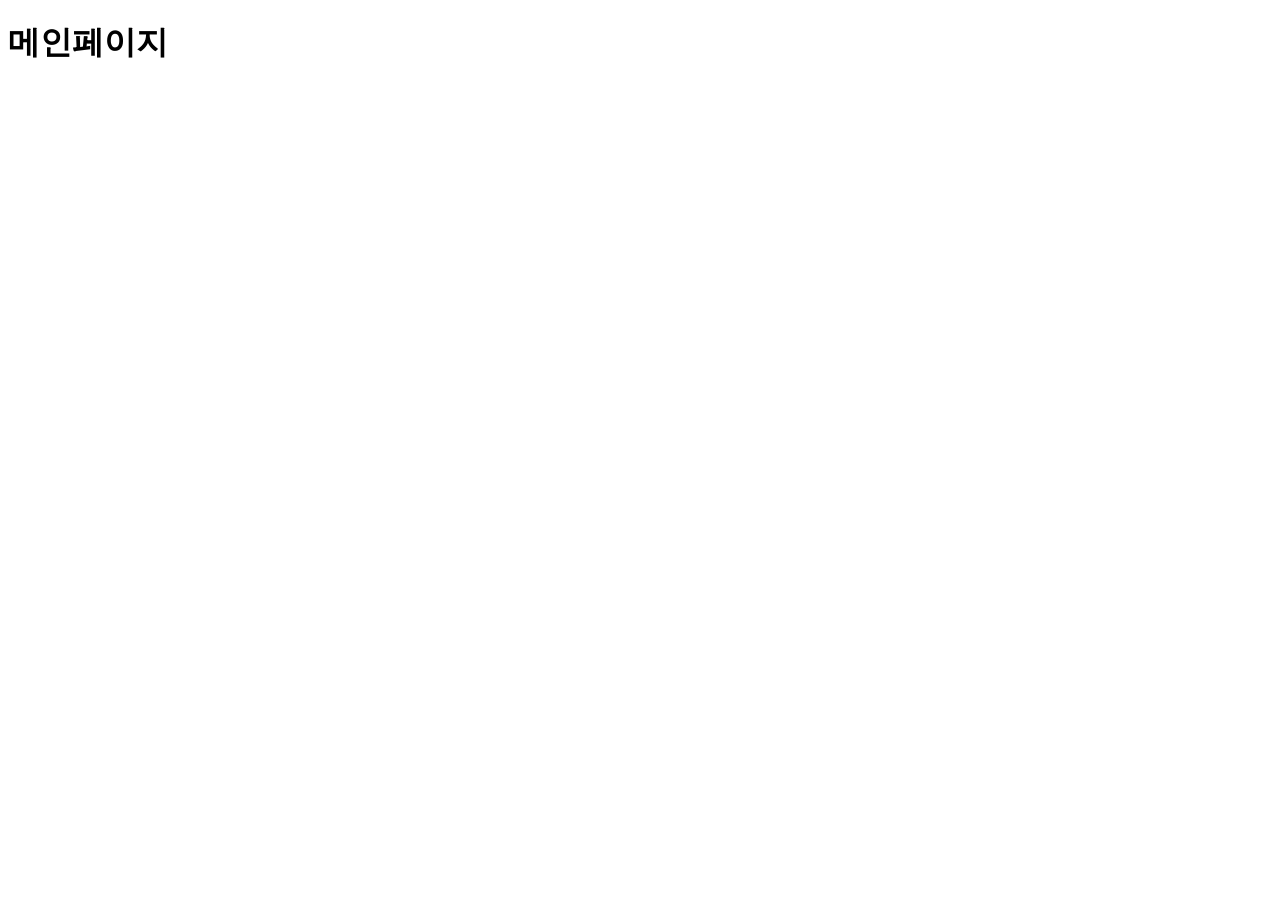
==== shopping/src/main/resources/templates/index.html @ 46ea2d85 "first commit" ====
<!DOCTYPE html>
<html lang="ko">
<head>
    <meta charset="UTF-8">
    <meta name="viewport" content="width=device-width, initial-scale=1.0">
    <title>메인페이지</title>
</head>
<body>
    <h1>메인페이지</h1>
</body>
</html>
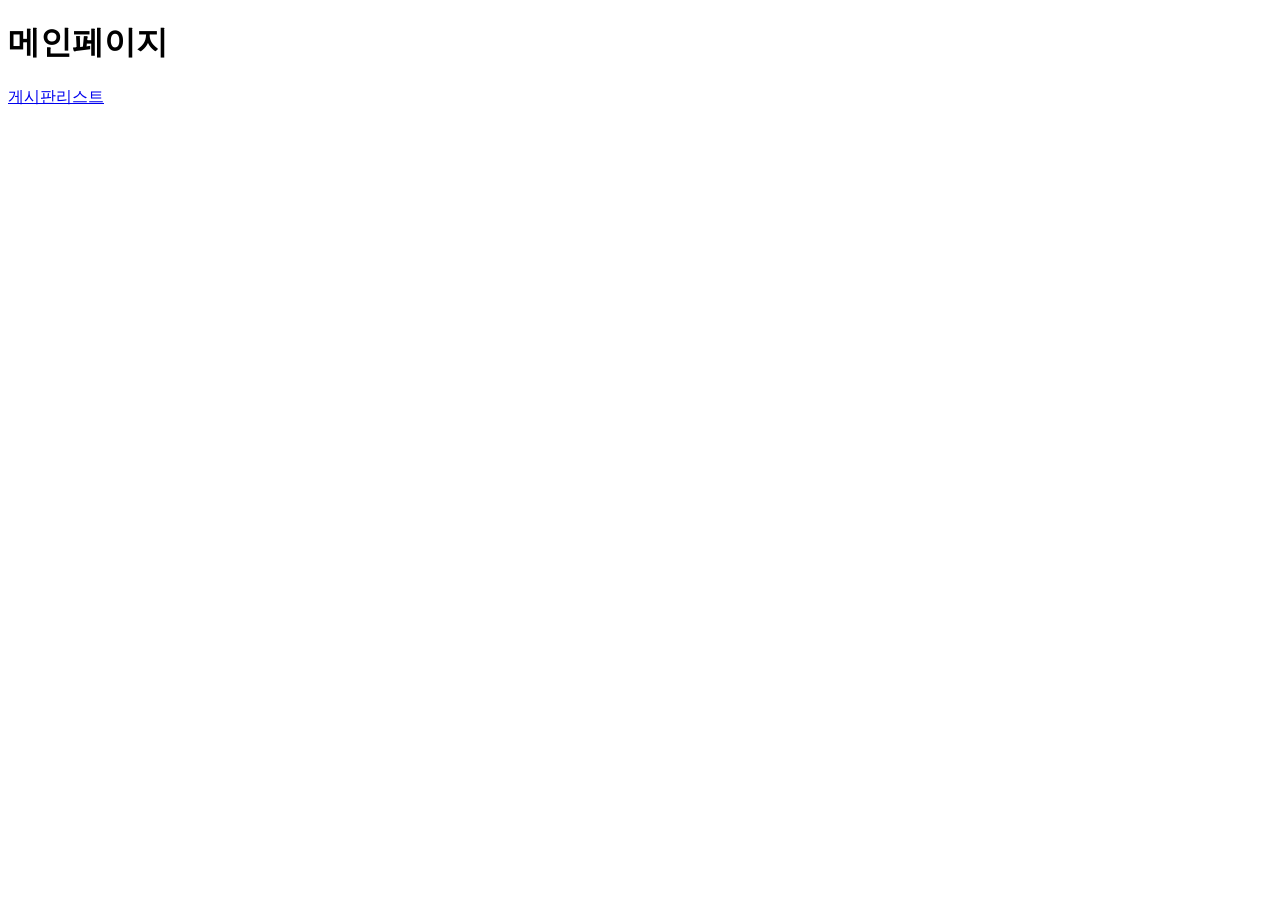
==== commit b6a55d71: "게시판 상세보기 및 수정 기능 구현, 관련 HTML 템플릿 수정" ====
--- a/shopping/src/main/resources/templates/index.html
+++ b/shopping/src/main/resources/templates/index.html
@@ -7,5 +7,6 @@
 </head>
 <body>
     <h1>메인페이지</h1>
+    <a href="/boards/list">게시판리스트</a>
 </body>
 </html>
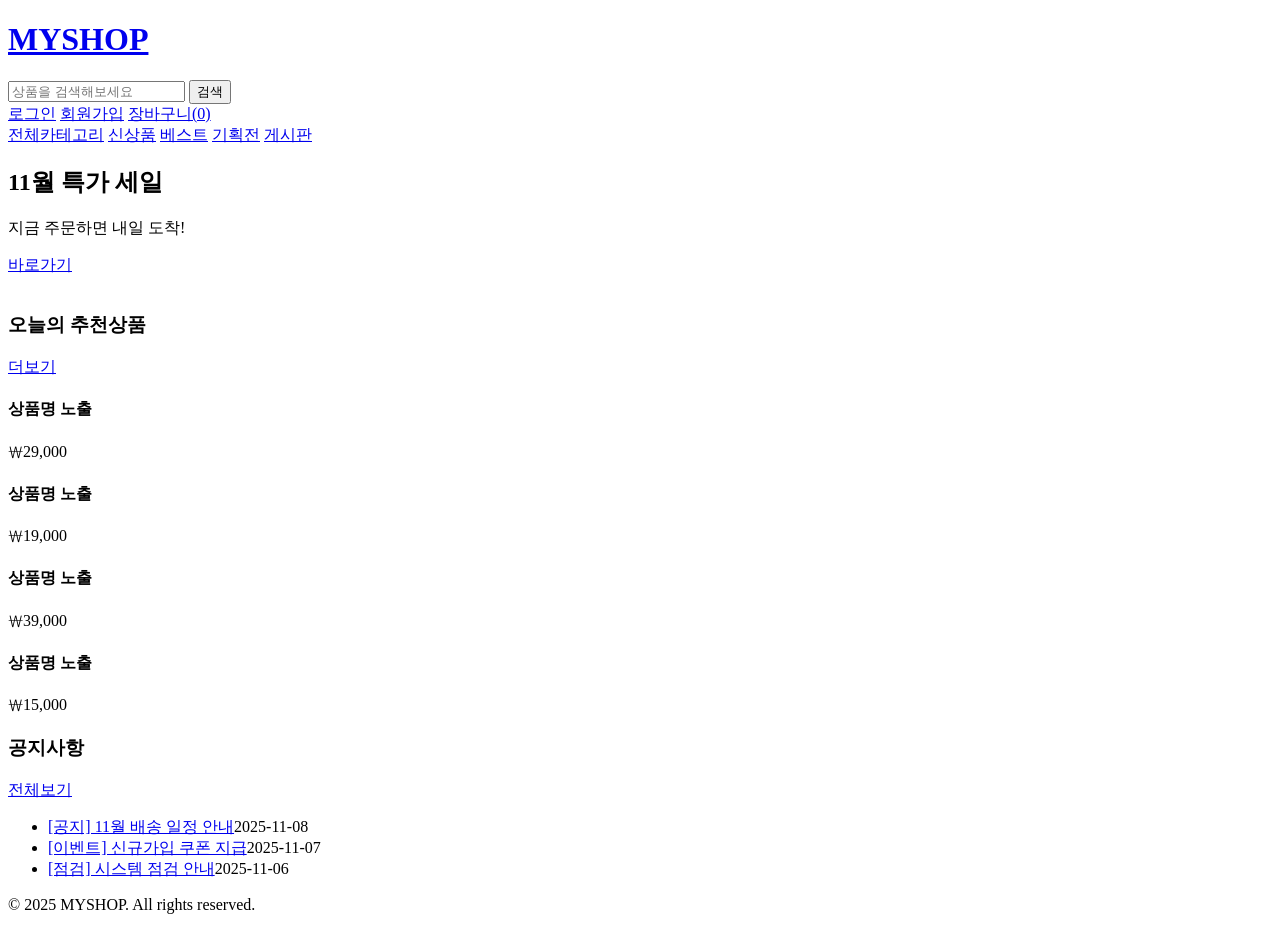
==== commit e30b3da0: "게시판 CRUD 기능 개선 및 메인 페이지 리팩토링: ERD 및 페이지 구성 추가, 스타일 시트 통합, 불필요한 파일 삭제" ====
--- a/shopping/src/main/resources/templates/index.html
+++ b/shopping/src/main/resources/templates/index.html
@@ -1,12 +1,107 @@
 <!DOCTYPE html>
 <html lang="ko">
+
 <head>
-    <meta charset="UTF-8">
-    <meta name="viewport" content="width=device-width, initial-scale=1.0">
-    <title>메인페이지</title>
+    <meta charset="UTF-8" />
+    <meta name="viewport" content="width=device-width,initial-scale=1.0" />
+    <link rel="stylesheet" href="/css/style.css" />
+    <link rel="stylesheet" href="/css/reset.css" />
+    <title>My Shop</title>
 </head>
+
 <body>
-    <h1>메인페이지</h1>
-    <a href="/boards/list">게시판리스트</a>
+    <!-- 헤더 -->
+    <header class="header">
+        <div class="inner header-top">
+            <h1 class="logo"><a href="/">MYSHOP</a></h1>
+            <form class="search-bar">
+                <input type="text" placeholder="상품을 검색해보세요" />
+                <button type="submit">검색</button>
+            </form>
+            <div class="header-actions">
+                <a href="#">로그인</a>
+                <a href="#">회원가입</a>
+                <a href="#">장바구니(0)</a>
+            </div>
+        </div>
+        <nav class="gnb">
+            <div class="inner gnb-list">
+                <a href="#">전체카테고리</a>
+                <a href="#">신상품</a>
+                <a href="#">베스트</a>
+                <a href="#">기획전</a>
+                <a href="/boards/list">게시판</a>
+            </div>
+        </nav>
+    </header>
+
+    <main>
+        <!-- 메인 배너 -->
+        <section class="hero">
+            <div class="inner hero-box">
+                <div class="hero-text">
+                    <h2>11월 특가 세일</h2>
+                    <p>지금 주문하면 내일 도착!</p>
+                    <a href="#" class="btn-primary">바로가기</a>
+                </div>
+                <div class="hero-img">
+                    <!-- 배너 이미지 자리 -->
+                    <a href="#none"><img src="" alt=""></a>
+                </div>
+            </div>
+        </section>
+
+        <!-- 추천/오늘의 상품 -->
+        <section class="inner product-section">
+            <div class="sec-title">
+                <h3>오늘의 추천상품</h3>
+                <a href="#">더보기</a>
+            </div>
+            <div class="product-grid">
+                <article class="product-card">
+                    <div class="thumb"></div>
+                    <h4 class="p-name">상품명 노출</h4>
+                    <p class="p-price">₩29,000</p>
+                </article>
+                <article class="product-card">
+                    <div class="thumb"></div>
+                    <h4 class="p-name">상품명 노출</h4>
+                    <p class="p-price">₩19,000</p>
+                </article>
+                <article class="product-card">
+                    <div class="thumb"></div>
+                    <h4 class="p-name">상품명 노출</h4>
+                    <p class="p-price">₩39,000</p>
+                </article>
+                <article class="product-card">
+                    <div class="thumb"></div>
+                    <h4 class="p-name">상품명 노출</h4>
+                    <p class="p-price">₩15,000</p>
+                </article>
+            </div>
+        </section>
+
+        <!-- 공지/게시판 미리보기 -->
+        <section class="inner board-preview">
+            <div class="sec-title">
+                <h3>공지사항</h3>
+                <a href="#">전체보기</a>
+            </div>
+            <div class="board-list">
+                <ul>
+                    <li><a href="#">[공지] 11월 배송 일정 안내</a><span>2025-11-08</span></li>
+                    <li><a href="#">[이벤트] 신규가입 쿠폰 지급</a><span>2025-11-07</span></li>
+                    <li><a href="#">[점검] 시스템 점검 안내</a><span>2025-11-06</span></li>
+                </ul>
+            </div>
+        </section>
+    </main>
+
+    <footer class="footer">
+        <div class="inner">
+            <p>© 2025 MYSHOP. All rights reserved.</p>
+        </div>
+    </footer>
 </body>
+
 </html>
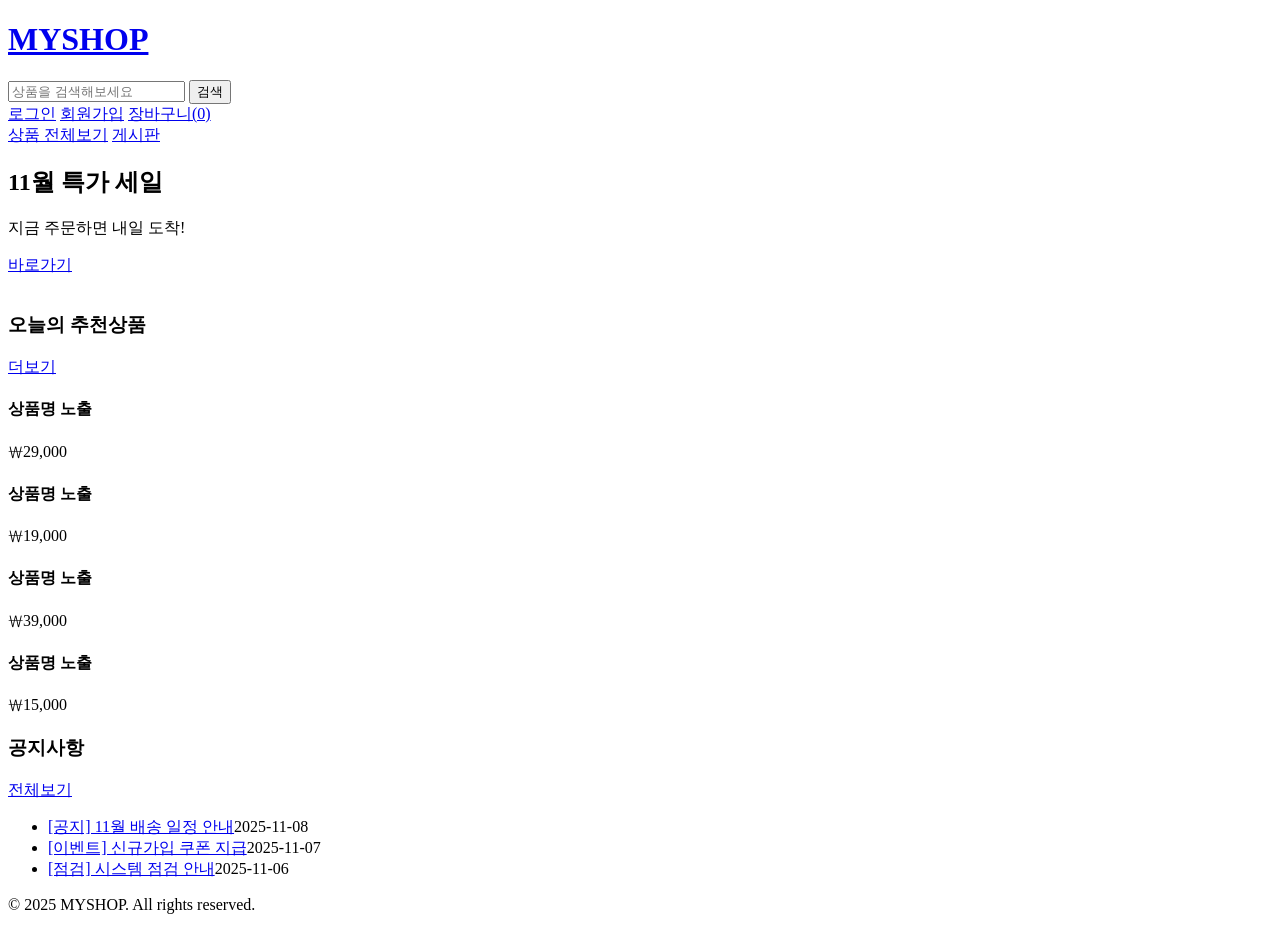
==== commit e73474c5: "게시판 템플릿 리팩토링: 스타일 시트 통합 및 HTML 구조 개선" ====
--- a/shopping/src/main/resources/templates/index.html
+++ b/shopping/src/main/resources/templates/index.html
@@ -5,7 +5,7 @@
     <meta charset="UTF-8" />
     <meta name="viewport" content="width=device-width,initial-scale=1.0" />
     <link rel="stylesheet" href="/css/style.css" />
-    <link rel="stylesheet" href="/css/reset.css" />
+    <!-- <link rel="stylesheet" href="/css/reset.css" /> -->
     <title>My Shop</title>
 </head>
 
@@ -26,10 +26,7 @@
         </div>
         <nav class="gnb">
             <div class="inner gnb-list">
-                <a href="#">전체카테고리</a>
-                <a href="#">신상품</a>
-                <a href="#">베스트</a>
-                <a href="#">기획전</a>
+                <a href="#">상품 전체보기</a>
                 <a href="/boards/list">게시판</a>
             </div>
         </nav>
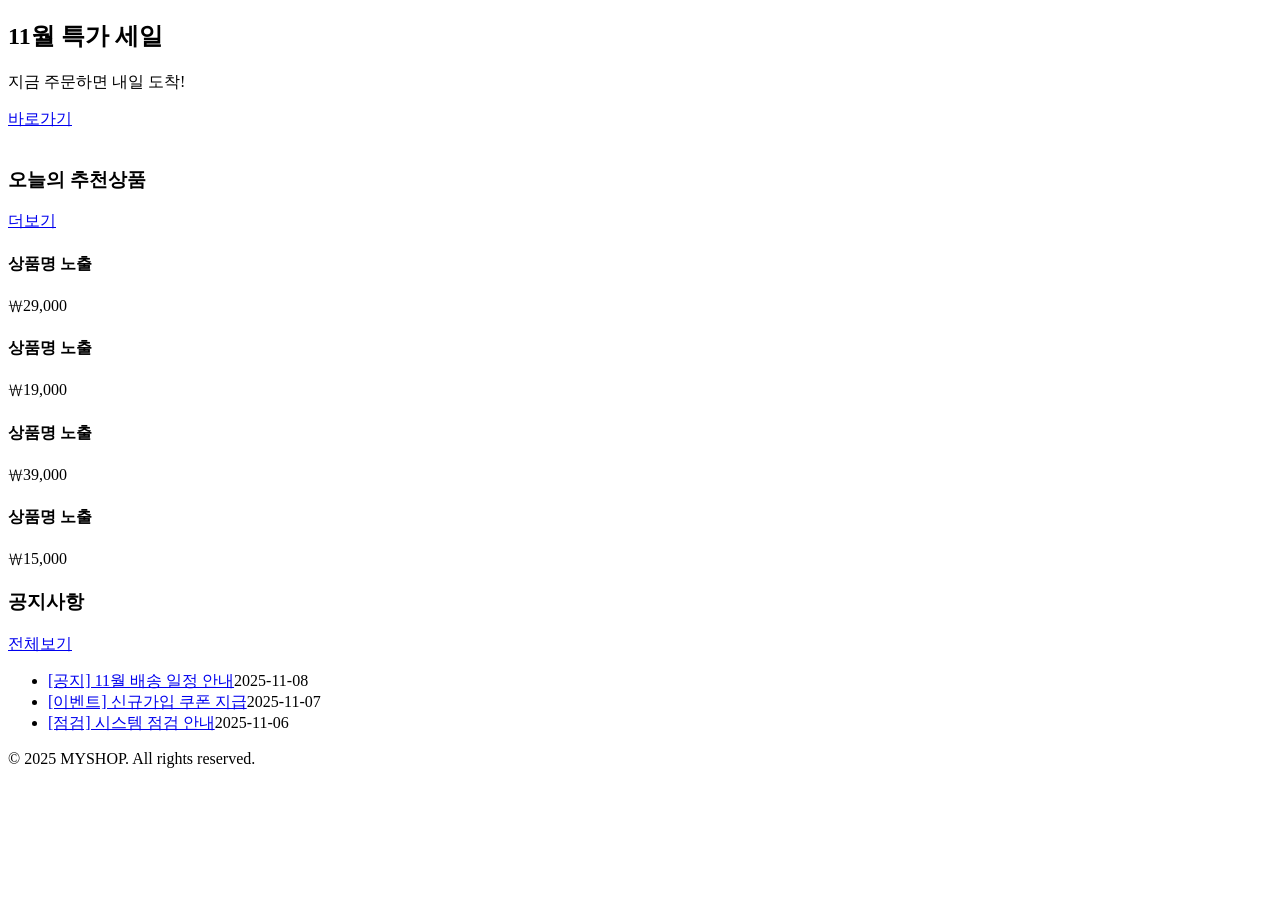
==== commit 1eb25678: "레이아웃 및 템플릿 추가: 게시판 및 메인 페이지에 필요한 HTML 프래그먼트 추가" ====
--- a/shopping/src/main/resources/templates/index.html
+++ b/shopping/src/main/resources/templates/index.html
@@ -1,36 +1,17 @@
 <!DOCTYPE html>
-<html lang="ko">
+<html xmlns:th="http://www.thymeleaf.org" xmlns:sec="http://www.thymeleaf.org/thymeleaf-extras-springsecurity5"
+    xmlns:layout="http://www.ultraq.net.nz/thymeleaf/layout" layout:decorate="~{/layouts/mainpage_layout}" lang="ko">
 
 <head>
     <meta charset="UTF-8" />
     <meta name="viewport" content="width=device-width,initial-scale=1.0" />
+    <meta name="description" content="">
     <link rel="stylesheet" href="/css/style.css" />
     <!-- <link rel="stylesheet" href="/css/reset.css" /> -->
     <title>My Shop</title>
 </head>
 
-<body>
-    <!-- 헤더 -->
-    <header class="header">
-        <div class="inner header-top">
-            <h1 class="logo"><a href="/">MYSHOP</a></h1>
-            <form class="search-bar">
-                <input type="text" placeholder="상품을 검색해보세요" />
-                <button type="submit">검색</button>
-            </form>
-            <div class="header-actions">
-                <a href="#">로그인</a>
-                <a href="#">회원가입</a>
-                <a href="#">장바구니(0)</a>
-            </div>
-        </div>
-        <nav class="gnb">
-            <div class="inner gnb-list">
-                <a href="#">상품 전체보기</a>
-                <a href="/boards/list">게시판</a>
-            </div>
-        </nav>
-    </header>
+<body layout:fragment="content">
 
     <main>
         <!-- 메인 배너 -->
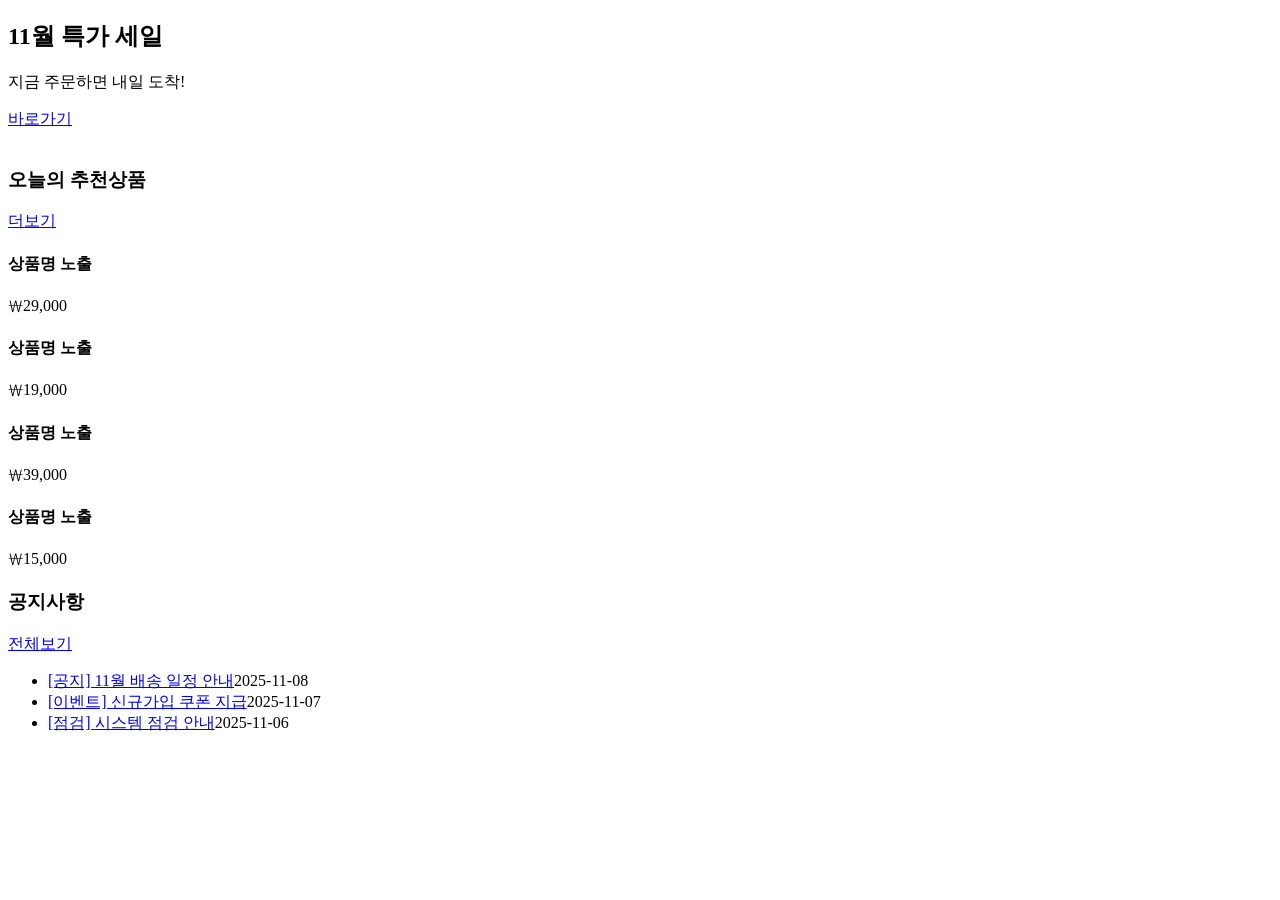
==== commit 445881ac: "프래그먼트 추가 및 레이아웃 수정: 공통 헤더 및 푸터 템플릿 추가, 메인 페이지 레이아웃에서 불필요한 코드 제거" ====
--- a/shopping/src/main/resources/templates/index.html
+++ b/shopping/src/main/resources/templates/index.html
@@ -5,7 +5,6 @@
 <head>
     <meta charset="UTF-8" />
     <meta name="viewport" content="width=device-width,initial-scale=1.0" />
-    <meta name="description" content="">
     <link rel="stylesheet" href="/css/style.css" />
     <!-- <link rel="stylesheet" href="/css/reset.css" /> -->
     <title>My Shop</title>
@@ -74,12 +73,6 @@
             </div>
         </section>
     </main>
-
-    <footer class="footer">
-        <div class="inner">
-            <p>© 2025 MYSHOP. All rights reserved.</p>
-        </div>
-    </footer>
 </body>
 
 </html>
